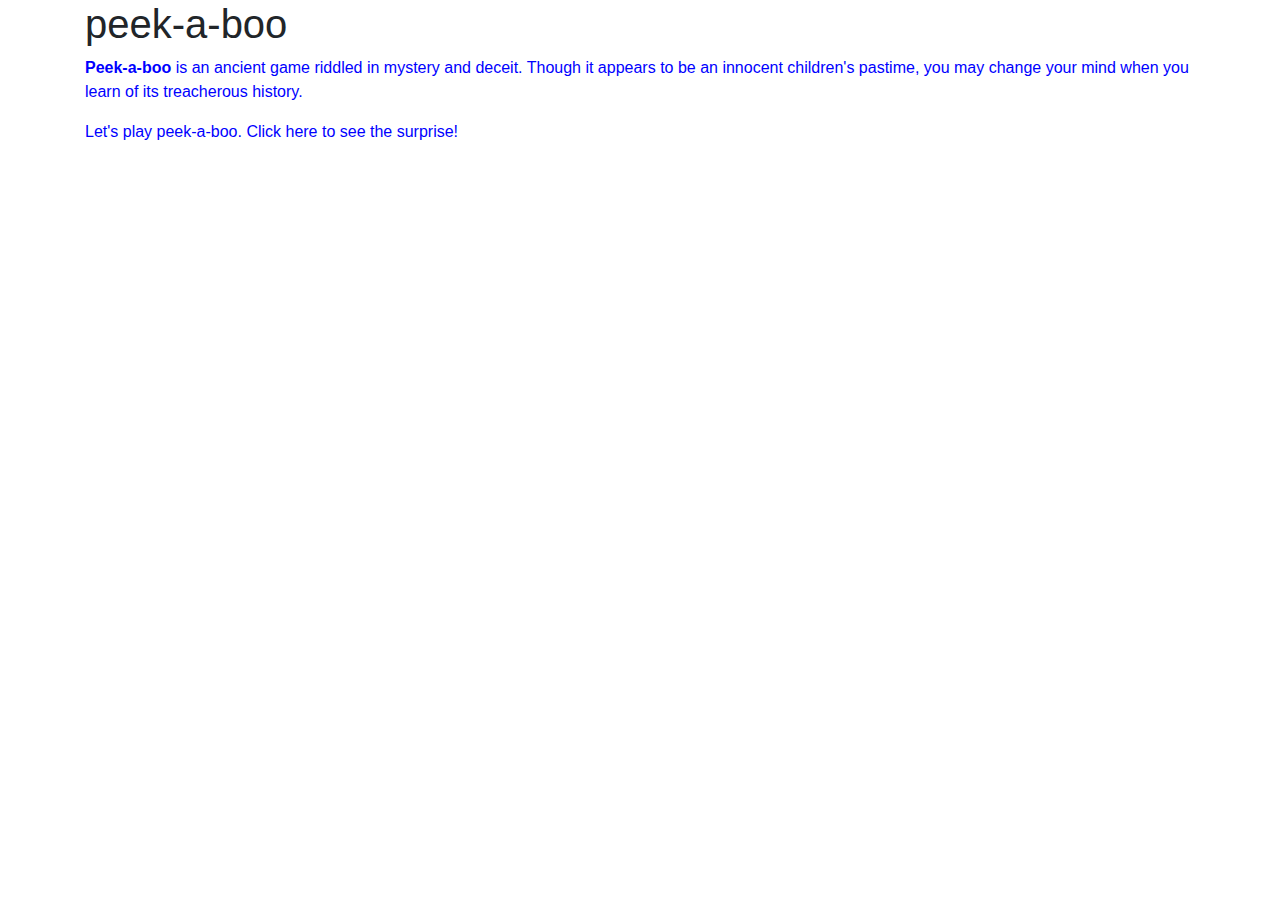
==== index.html @ bfaf860b "added content to my project" ====
<!DOCTYPE html>
<html lang="en">

<head>
    <meta charset="UTF-8">
    <meta name="viewport" content="width=device-width, initial-scale=1.0">
    <title>JQuery practice</title>
    <link rel="stylesheet" href="https://stackpath.bootstrapcdn.com/bootstrap/4.5.2/css/bootstrap.min.css"
        integrity="sha384-JcKb8q3iqJ61gNV9KGb8thSsNjpSL0n8PARn9HuZOnIxN0hoP+VmmDGMN5t9UJ0Z" crossorigin="anonymous">
    <link rel="stylesheet" href="styles.css">
</head>

<body>
    <div class="container">
        <h1>peek-a-boo</h1>
        <p><strong>Peek-a-boo</strong> is an ancient game riddled in mystery and deceit. Though it appears to be an
            innocent children's pastime, you may change your mind when you learn of its treacherous history.</p>


        <div class="walrus-hidden">
            <p>Let's play peek-a-boo. Click here to see the surprise!</p>
        </div>
        <div class="walrus-showing">
            <p>What a cute walrus! Click here to hide her again.</p>
            <img src="images/Walrus.jpg">
        </div>
    </div>
    <script src="https://code.jquery.com/jquery-3.3.1.min.js"
        integrity="sha256-FgpCb/KJQlLNfOu91ta32o/NMZxltwRo8QtmkMRdAu8=" crossorigin="anonymous"></script>
    <script src="js/scripts.js"></script>
</body>

</html>
---- styles.css ----
img{
    display: none;
}
.walrus-showing{
    display: none;
}

p{
    cursor: pointer;
    color: blue;
}

p:hover{
    text-decoration: underline;
}
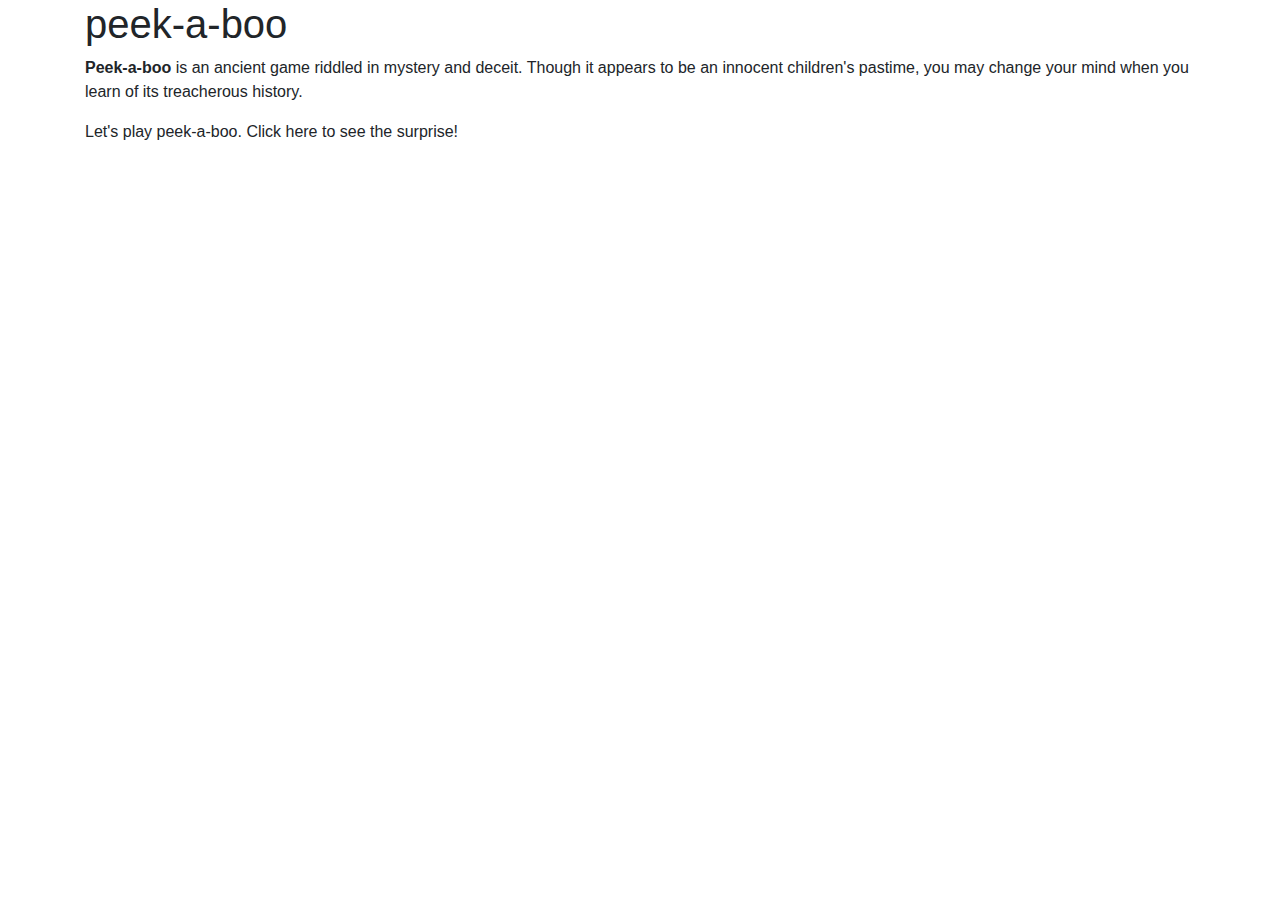
==== commit 8265da0a: "styled my image-showing" ====
--- a/index.html
+++ b/index.html
@@ -21,7 +21,7 @@
             <p>Let's play peek-a-boo. Click here to see the surprise!</p>
         </div>
         <div class="walrus-showing">
-            <p>What a cute walrus! Click here to hide her again.</p>
+            <p>What a cute walrus! <span class="clickable">Click here</span> to hide her again.</p>
             <img src="images/Walrus.jpg">
         </div>
     </div>
--- a/styles.css
+++ b/styles.css
@@ -5,11 +5,24 @@
     display: none;
 }
 
-p{
+/* p{
     cursor: pointer;
     color: blue;
 }
 
 p:hover{
     text-decoration: underline;
+} */
+
+.walrus-showing{
+    display: none;
+}
+
+.clickable{
+    cursor: pointer;
+    color: blue;
+}
+
+.clickable:hover{
+    text-decoration: underline;
 }